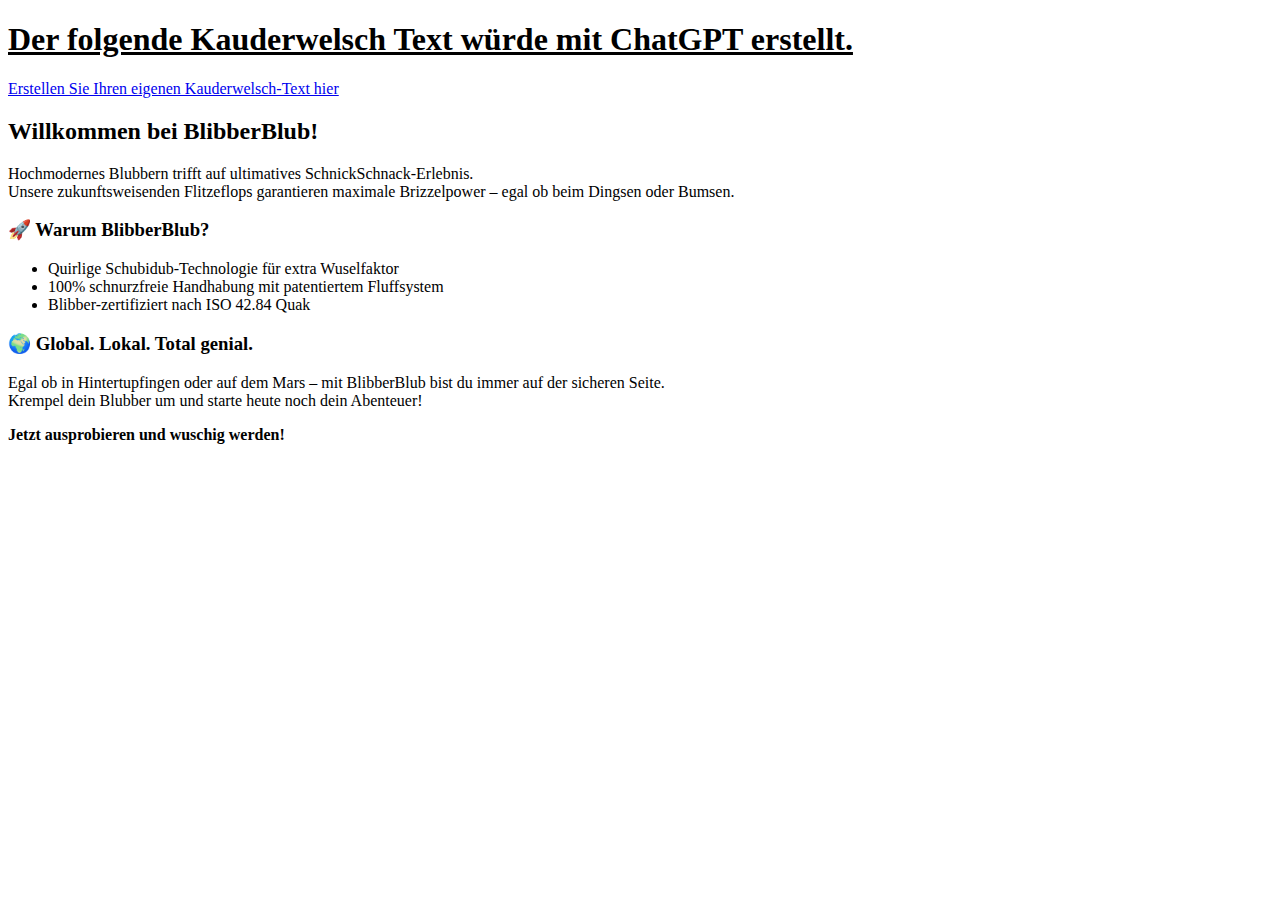
==== format.html @ 5dc55e92 "Add files via upload" ====
<!DOCTYPE html>
<html>
    <head>
        <title> Format Übung</title>
    </head>
    <h1 style="font-size:200%;"><u>Der folgende Kauderwelsch Text würde mit ChatGPT erstellt.</u></h1>
    <a href="https://chatgpt.com">Erstellen Sie Ihren eigenen Kauderwelsch-Text hier</a>

    <h2><b>Willkommen bei BlibberBlub!</b></h2>
    <p>
        Hochmodernes Blubbern trifft auf ultimatives SchnickSchnack-Erlebnis.<br>
        Unsere zukunftsweisenden Flitzeflops garantieren maximale Brizzelpower – egal ob beim Dingsen oder Bumsen.
    </p>
    <h3><b>🚀 Warum BlibberBlub?</b></h3>
    <ul>
        <li>Quirlige Schubidub-Technologie für extra Wuselfaktor</li>
        <li>100% schnurzfreie Handhabung mit patentiertem Fluffsystem</li>
        <li>Blibber-zertifiziert nach ISO 42.84 Quak</li>
    </ul>
    <h3><b>🌍 Global. Lokal. Total genial.</b></h3>
    <p>
        Egal ob in Hintertupfingen oder auf dem Mars – mit BlibberBlub bist du immer auf der sicheren Seite.<br>
        Krempel dein Blubber um und starte heute noch dein Abenteuer!
    </p>
    <p><b>Jetzt ausprobieren und wuschig werden!</b></p>
</html>
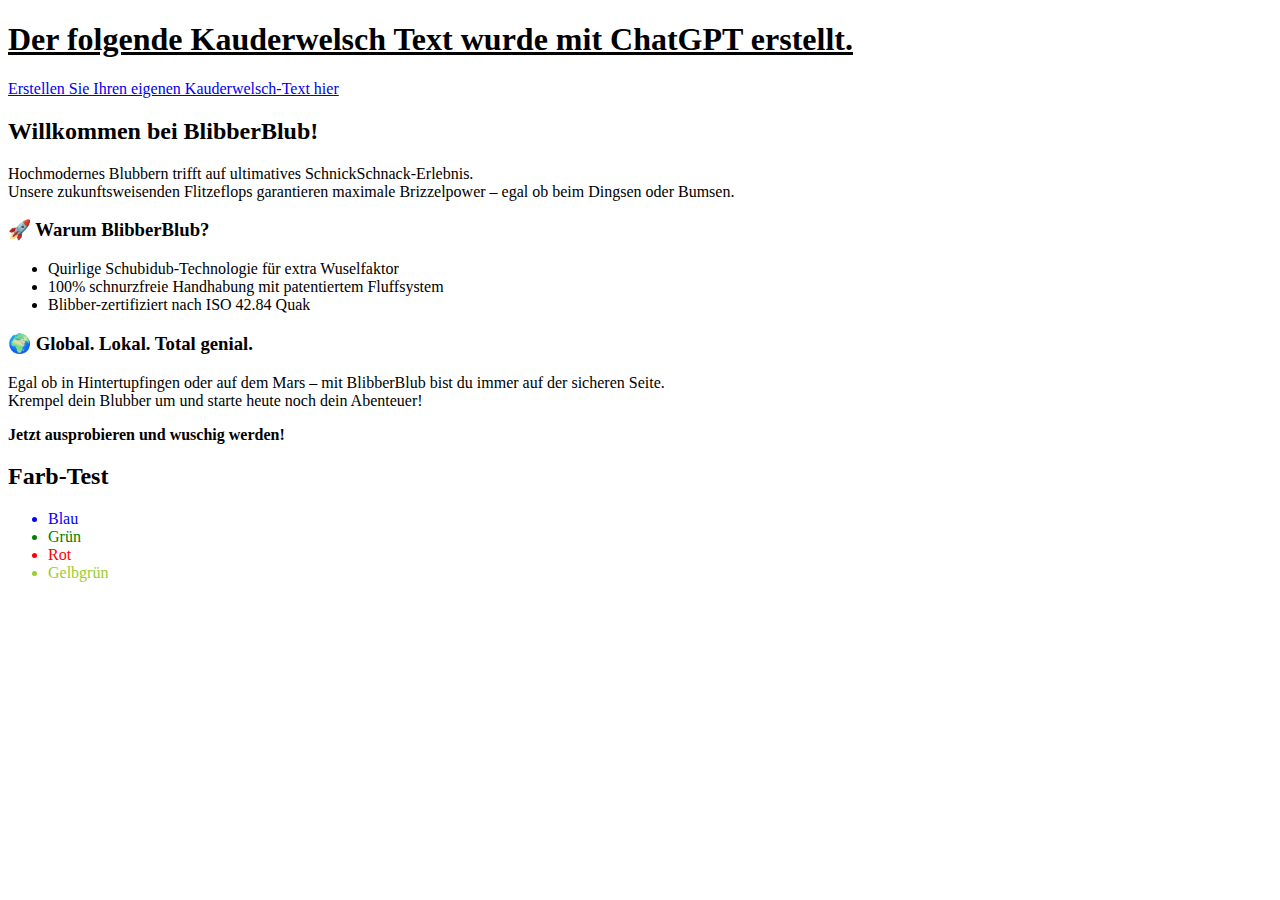
==== commit b3742a76: "Update format.html" ====
--- a/format.html
+++ b/format.html
@@ -3,7 +3,7 @@
     <head>
         <title> Format Übung</title>
     </head>
-    <h1 style="font-size:200%;"><u>Der folgende Kauderwelsch Text würde mit ChatGPT erstellt.</u></h1>
+    <h1 style="font-size:200%;"><u>Der folgende Kauderwelsch Text wurde mit ChatGPT erstellt.</u></h1>
     <a href="https://chatgpt.com">Erstellen Sie Ihren eigenen Kauderwelsch-Text hier</a>
 
     <h2><b>Willkommen bei BlibberBlub!</b></h2>
@@ -23,4 +23,13 @@
         Krempel dein Blubber um und starte heute noch dein Abenteuer!
     </p>
     <p><b>Jetzt ausprobieren und wuschig werden!</b></p>
-</html>+
+    <h2>Farb-Test</h2>
+    <ul>
+        <li style="color:blue;">Blau</li>
+        <li style="color:green;">Grün</li>
+        <li style="color:red;">Rot</li>
+        <li style="color:yellowgreen;">Gelbgrün</li>
+    </ul>
+
+</html>
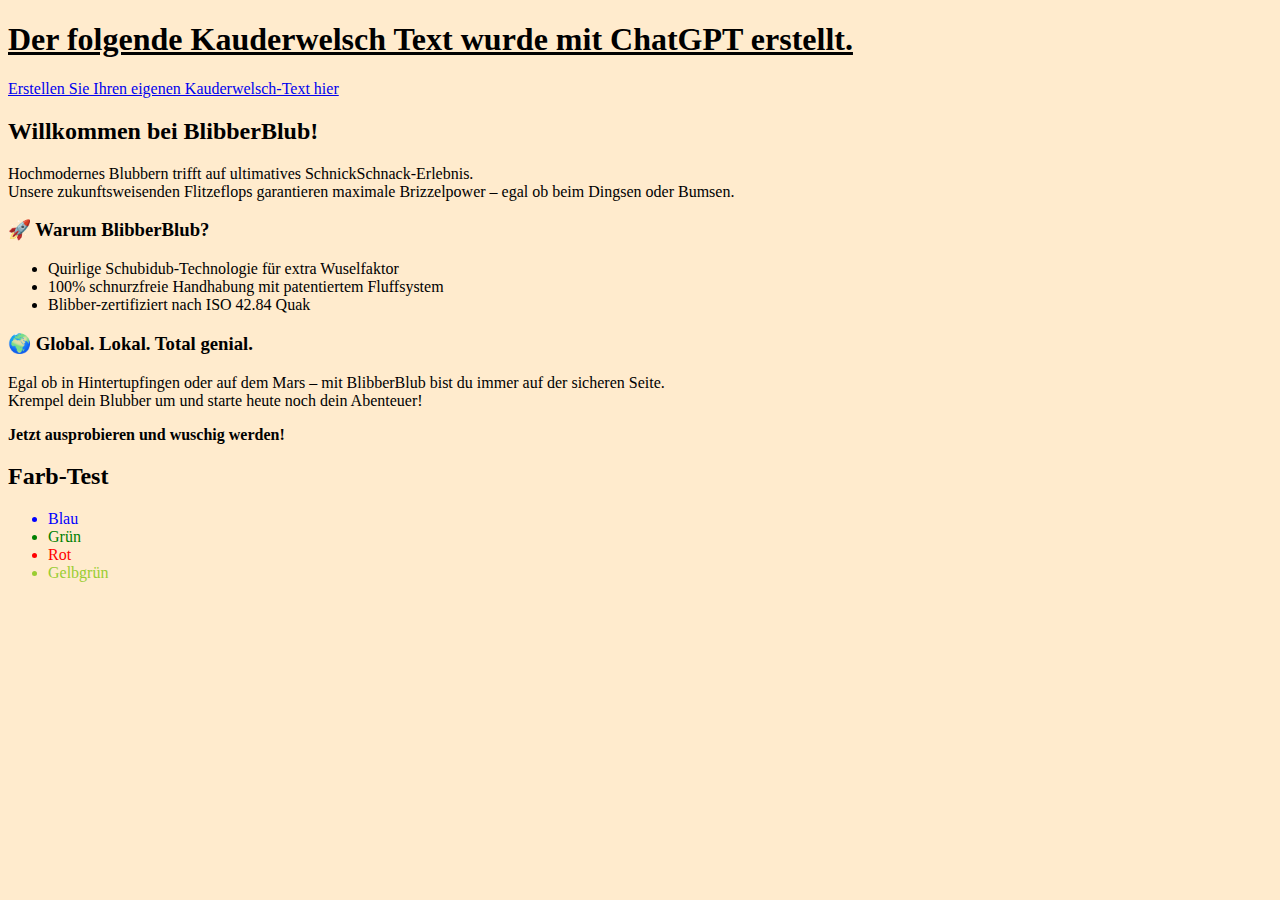
==== commit 00f8c1c2: "Update format.html" ====
--- a/format.html
+++ b/format.html
@@ -3,33 +3,34 @@
     <head>
         <title> Format Übung</title>
     </head>
-    <h1 style="font-size:200%;"><u>Der folgende Kauderwelsch Text wurde mit ChatGPT erstellt.</u></h1>
-    <a href="https://chatgpt.com">Erstellen Sie Ihren eigenen Kauderwelsch-Text hier</a>
+    <body style="background-color: blanchedalmond;">
+        <h1 style="font-size:200%;"><u>Der folgende Kauderwelsch Text wurde mit ChatGPT erstellt.</u></h1>
+        <a href="https://chatgpt.com">Erstellen Sie Ihren eigenen Kauderwelsch-Text hier</a>
 
-    <h2><b>Willkommen bei BlibberBlub!</b></h2>
-    <p>
-        Hochmodernes Blubbern trifft auf ultimatives SchnickSchnack-Erlebnis.<br>
-        Unsere zukunftsweisenden Flitzeflops garantieren maximale Brizzelpower – egal ob beim Dingsen oder Bumsen.
-    </p>
-    <h3><b>🚀 Warum BlibberBlub?</b></h3>
-    <ul>
-        <li>Quirlige Schubidub-Technologie für extra Wuselfaktor</li>
-        <li>100% schnurzfreie Handhabung mit patentiertem Fluffsystem</li>
-        <li>Blibber-zertifiziert nach ISO 42.84 Quak</li>
-    </ul>
-    <h3><b>🌍 Global. Lokal. Total genial.</b></h3>
-    <p>
-        Egal ob in Hintertupfingen oder auf dem Mars – mit BlibberBlub bist du immer auf der sicheren Seite.<br>
-        Krempel dein Blubber um und starte heute noch dein Abenteuer!
-    </p>
-    <p><b>Jetzt ausprobieren und wuschig werden!</b></p>
+        <h2><b>Willkommen bei BlibberBlub!</b></h2>
+        <p>
+            Hochmodernes Blubbern trifft auf ultimatives SchnickSchnack-Erlebnis.<br>
+            Unsere zukunftsweisenden Flitzeflops garantieren maximale Brizzelpower – egal ob beim Dingsen oder Bumsen.
+        </p>
+        <h3><b>🚀 Warum BlibberBlub?</b></h3>
+        <ul>
+            <li>Quirlige Schubidub-Technologie für extra Wuselfaktor</li>
+            <li>100% schnurzfreie Handhabung mit patentiertem Fluffsystem</li>
+            <li>Blibber-zertifiziert nach ISO 42.84 Quak</li>
+        </ul>
+        <h3><b>🌍 Global. Lokal. Total genial.</b></h3>
+        <p>
+            Egal ob in Hintertupfingen oder auf dem Mars – mit BlibberBlub bist du immer auf der sicheren Seite.<br>
+            Krempel dein Blubber um und starte heute noch dein Abenteuer!
+        </p>
+        <p><b>Jetzt ausprobieren und wuschig werden!</b></p>
 
-    <h2>Farb-Test</h2>
-    <ul>
-        <li style="color:blue;">Blau</li>
-        <li style="color:green;">Grün</li>
-        <li style="color:red;">Rot</li>
-        <li style="color:yellowgreen;">Gelbgrün</li>
-    </ul>
-
+        <h2>Farb-Test</h2>
+        <ul>
+            <li style="color:blue;">Blau</li>
+            <li style="color:green;">Grün</li>
+            <li style="color:red;">Rot</li>
+            <li style="color:yellowgreen;">Gelbgrün</li>
+        </ul>
+    </body>   
 </html>
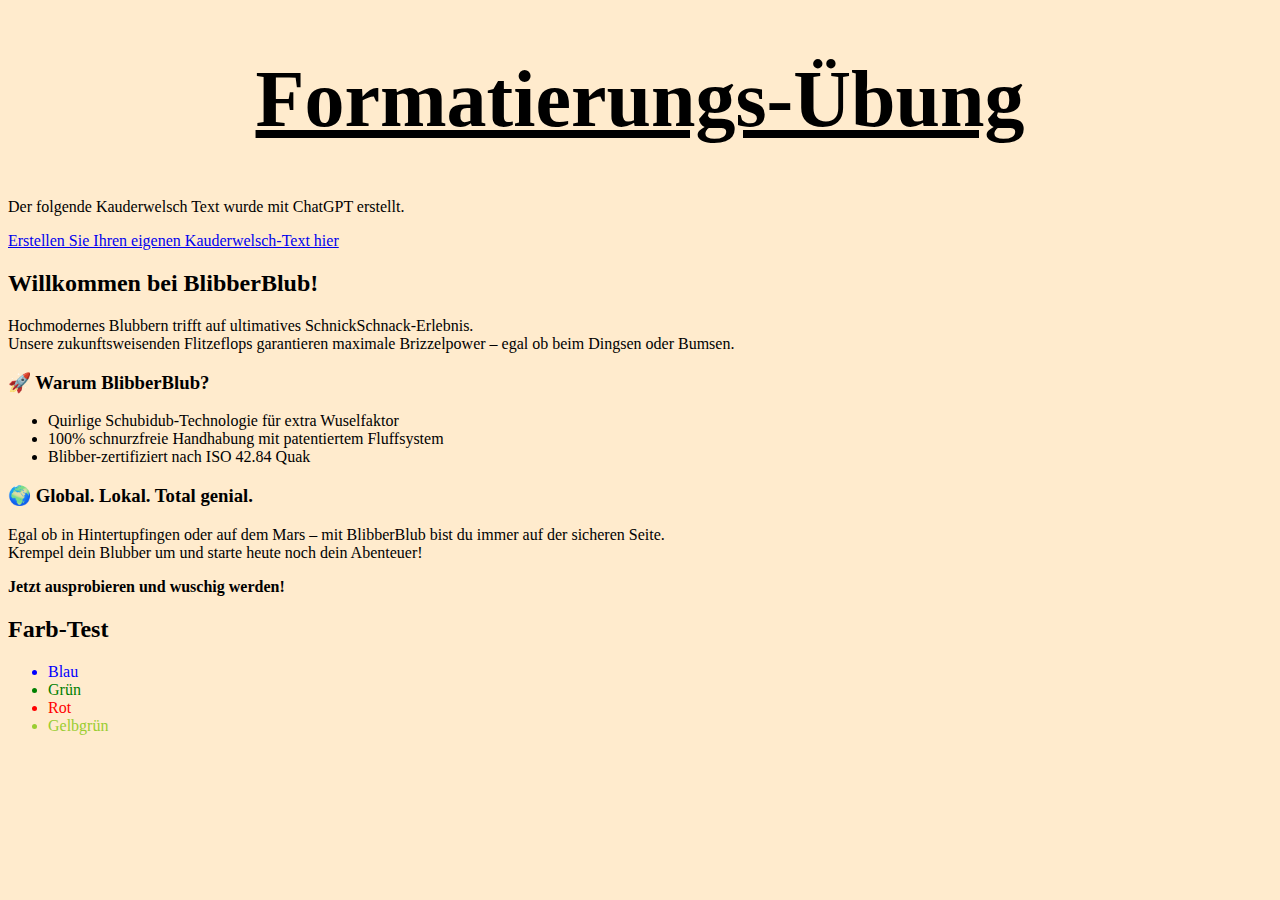
==== commit 295ed4c3: "Update format.html" ====
--- a/format.html
+++ b/format.html
@@ -4,7 +4,8 @@
         <title> Format Übung</title>
     </head>
     <body style="background-color: blanchedalmond;">
-        <h1 style="font-size:200%;"><u>Der folgende Kauderwelsch Text wurde mit ChatGPT erstellt.</u></h1>
+        <h1 style="font-size:500%; text-align: center;"><u>Formatierungs-Übung</u></h1>
+        <p>Der folgende Kauderwelsch Text wurde mit ChatGPT erstellt.</p>
         <a href="https://chatgpt.com">Erstellen Sie Ihren eigenen Kauderwelsch-Text hier</a>
 
         <h2><b>Willkommen bei BlibberBlub!</b></h2>
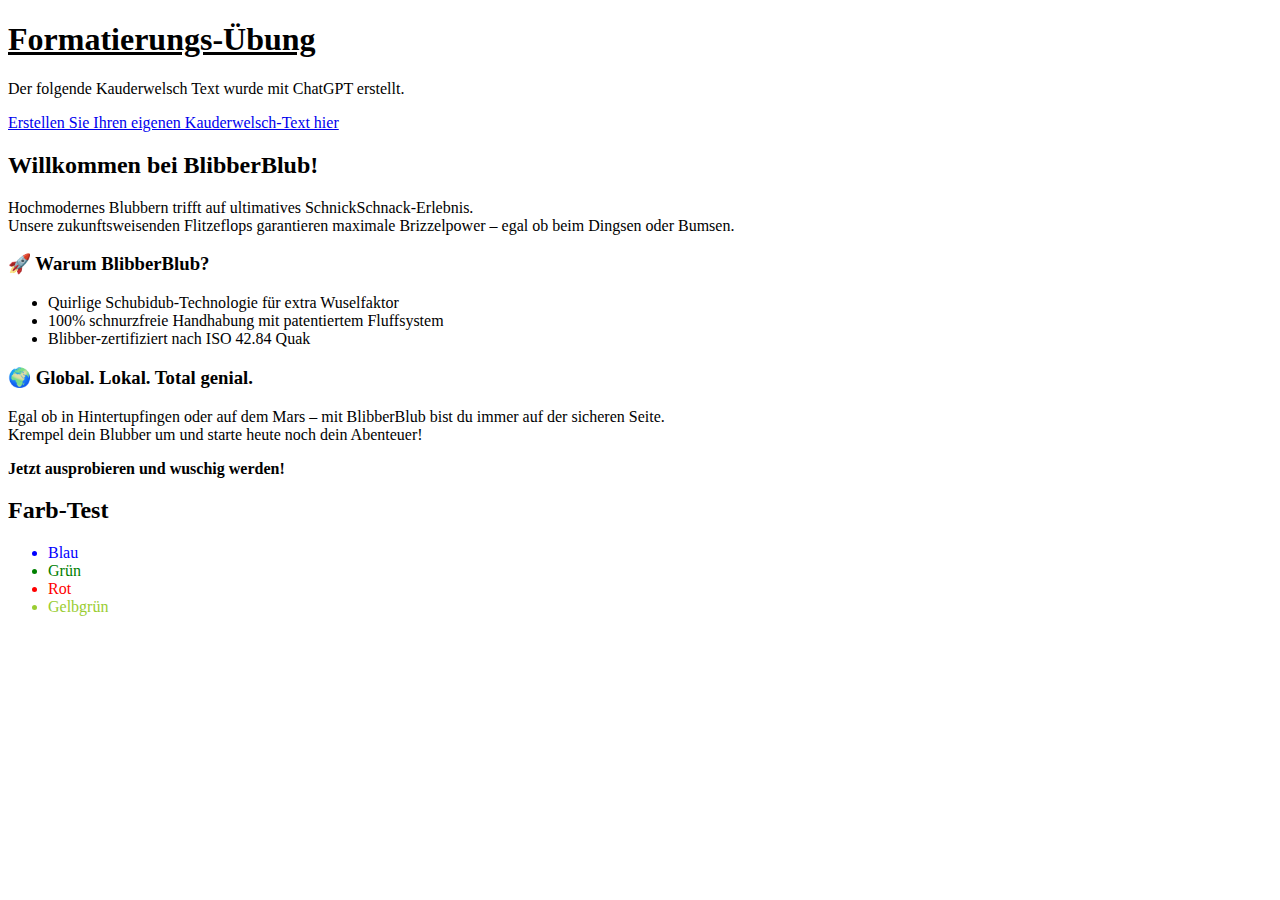
==== commit b2edbe01: "Update format.html" ====
--- a/format.html
+++ b/format.html
@@ -1,10 +1,11 @@
 <!DOCTYPE html>
-<html>
+<html lang="de">
     <head>
         <title> Format Übung</title>
+        <link rel="stylesheet" href="style.css">
     </head>
-    <body style="background-color: blanchedalmond;">
-        <h1 style="font-size:500%; text-align: center;"><u>Formatierungs-Übung</u></h1>
+    <body>
+        <h1><u>Formatierungs-Übung</u></h1>
         <p>Der folgende Kauderwelsch Text wurde mit ChatGPT erstellt.</p>
         <a href="https://chatgpt.com">Erstellen Sie Ihren eigenen Kauderwelsch-Text hier</a>
 
